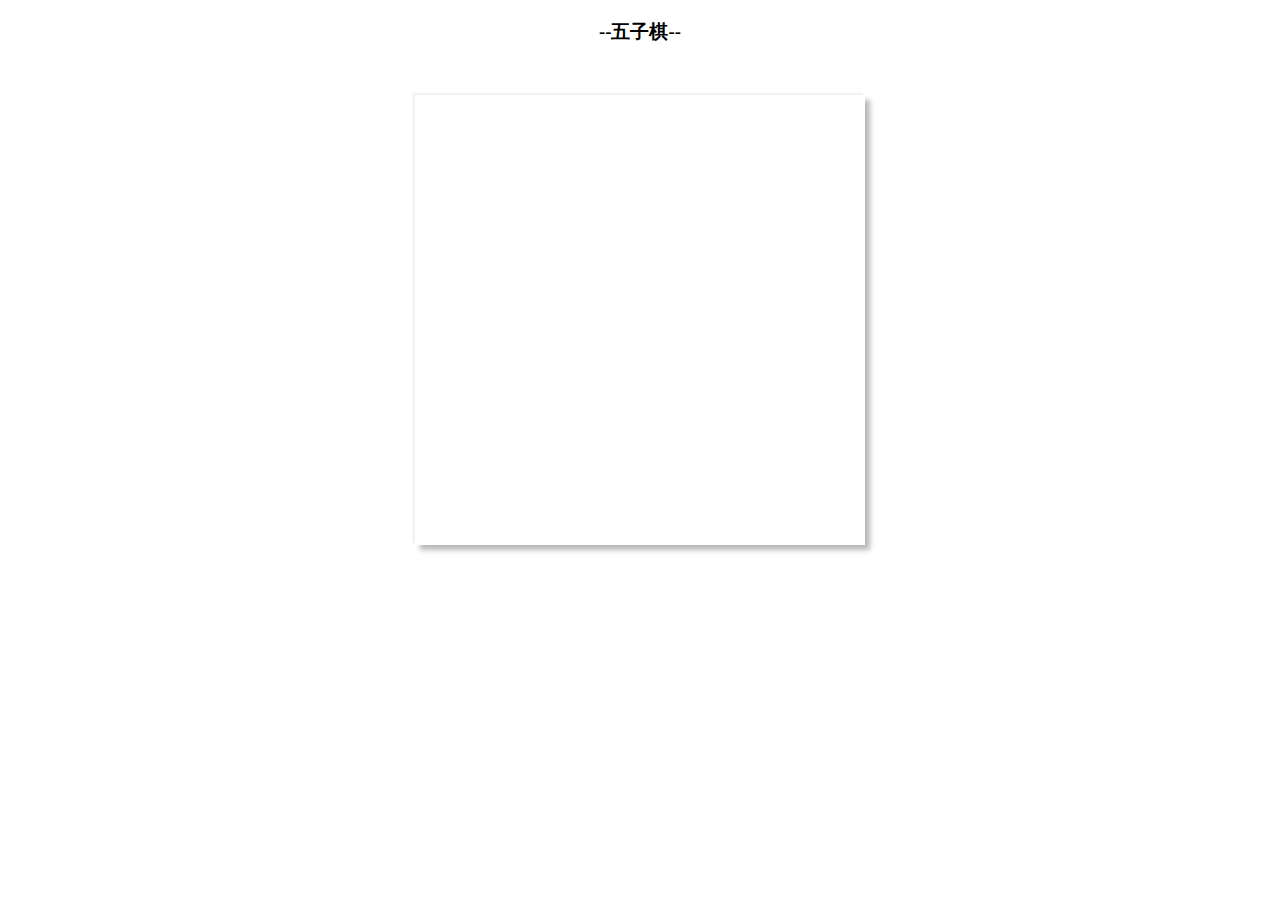
==== index.html @ ec61ed9e "第一次添加" ====
<!DOCTYPE html>
<html lang="en">
<head>
    <meta charset="UTF-8">
    <meta name="viewport" content="width=device-width, initial-scale=1.0">
    <title>五子棋</title>
    <link href="./index.css" rel="stylesheet">
</head>
<body>
    <script src="./index.js"></script>
    <h3 class="title">--五子棋--</h3>
    <canvas class="chess" width="450px" height="450px"></canvas>
</body>
</html>
---- index.css ----
/* #chessbord{
        width: 600px;
        height: 750px;
    } */

    .title{
        text-align: center;
    }

    .chess{
    display: block;/*块级元素*/
    margin: 50px auto;/*居中*/
    box-shadow: 5px 5px 5px #b9b9b9,-2px -2px 2px #efefef ;/*阴影：x轴、y轴偏移量 宽度颜色*/
    }
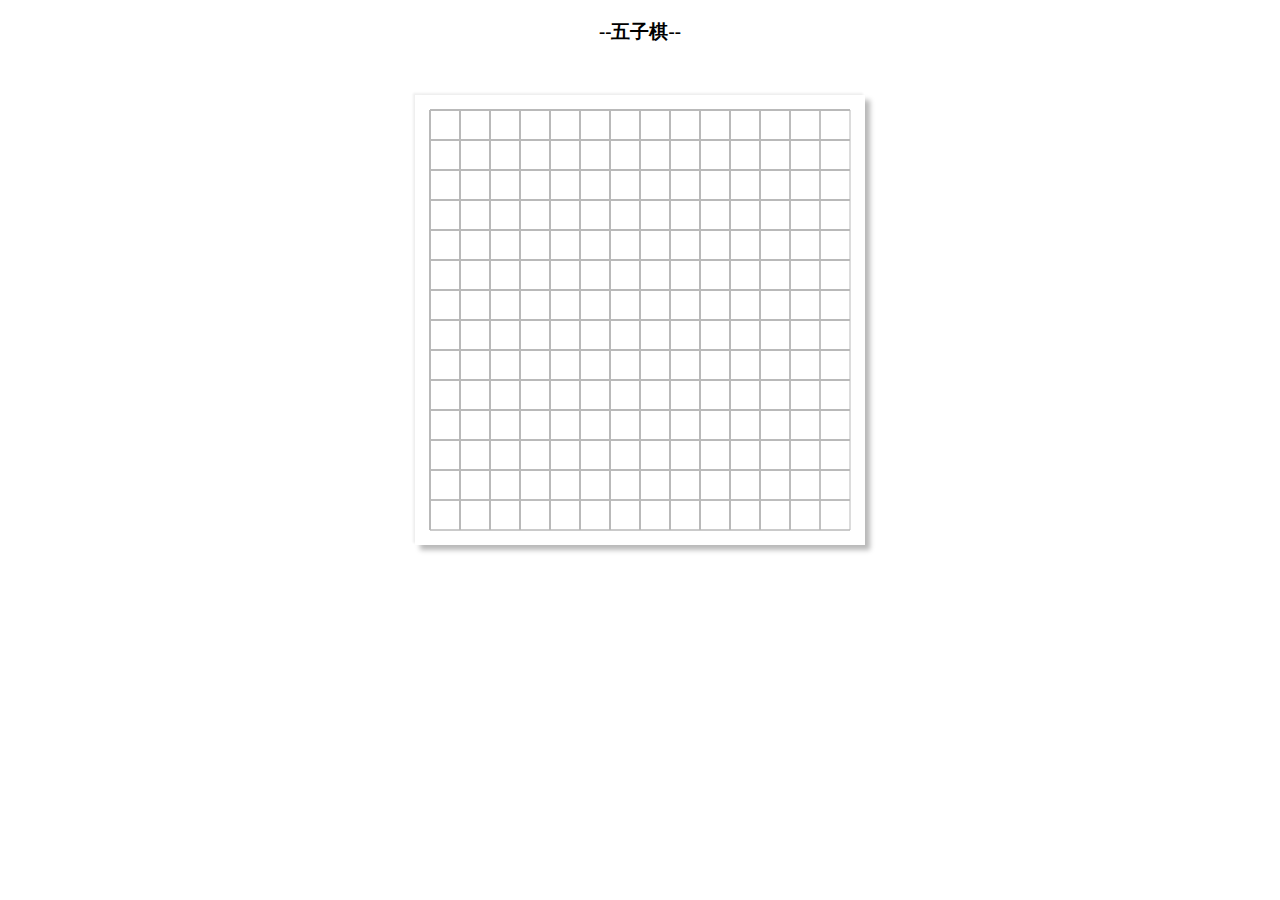
==== commit 8d3a3446: "修改html js 添加五子棋（1）" ====
--- a/index.html
+++ b/index.html
@@ -1,14 +1,37 @@
 <!DOCTYPE html>
 <html lang="en">
-<head>
-    <meta charset="UTF-8">
-    <meta name="viewport" content="width=device-width, initial-scale=1.0">
-    <title>五子棋</title>
-    <link href="./index.css" rel="stylesheet">
-</head>
-<body>
-    <script src="./index.js"></script>
-    <h3 class="title">--五子棋--</h3>
-    <canvas class="chess" width="450px" height="450px"></canvas>
-</body>
+    <head>
+        <meta charset="UTF-8">
+        <meta name="viewport" content="width=device-width, initial-scale=1.0">
+        <title>五子棋</title>
+        <link href="index.css" rel="stylesheet">
+        <script src="index.js" type="text/javascript"></script>
+    </head>
+    <body>
+        <h3 class="title">--五子棋--</h3>
+        <canvas class="chess" width="450px" height="450px"></canvas>
+    </body>
+
+    <script>
+        var chess = document.getElementsByClassName("chess")[0];
+        var context = chess.getContext("2d");
+        context.strokeStyle="#B9B9B9"
+
+        window.onload=function(){
+            drawChessBoard();
+        }
+        function drawChessBoard(){
+            for(var i=0;i<15;i++){
+                context.moveTo(15,15 + i * 30);
+                context.lineTo(435,15 + i * 30);
+                context.stroke();
+
+                context.moveTo(15 + i * 30 ,15);
+                context.lineTo(15 + i * 30 ,435);
+                context.stroke();
+
+            }
+        }
+    </script>
+
 </html>--- a/index.css
+++ b/index.css
@@ -1,8 +1,3 @@
-    /* #chessbord{
-        width: 600px;
-        height: 750px;
-    } */
-
     .title{
         text-align: center;
     }
